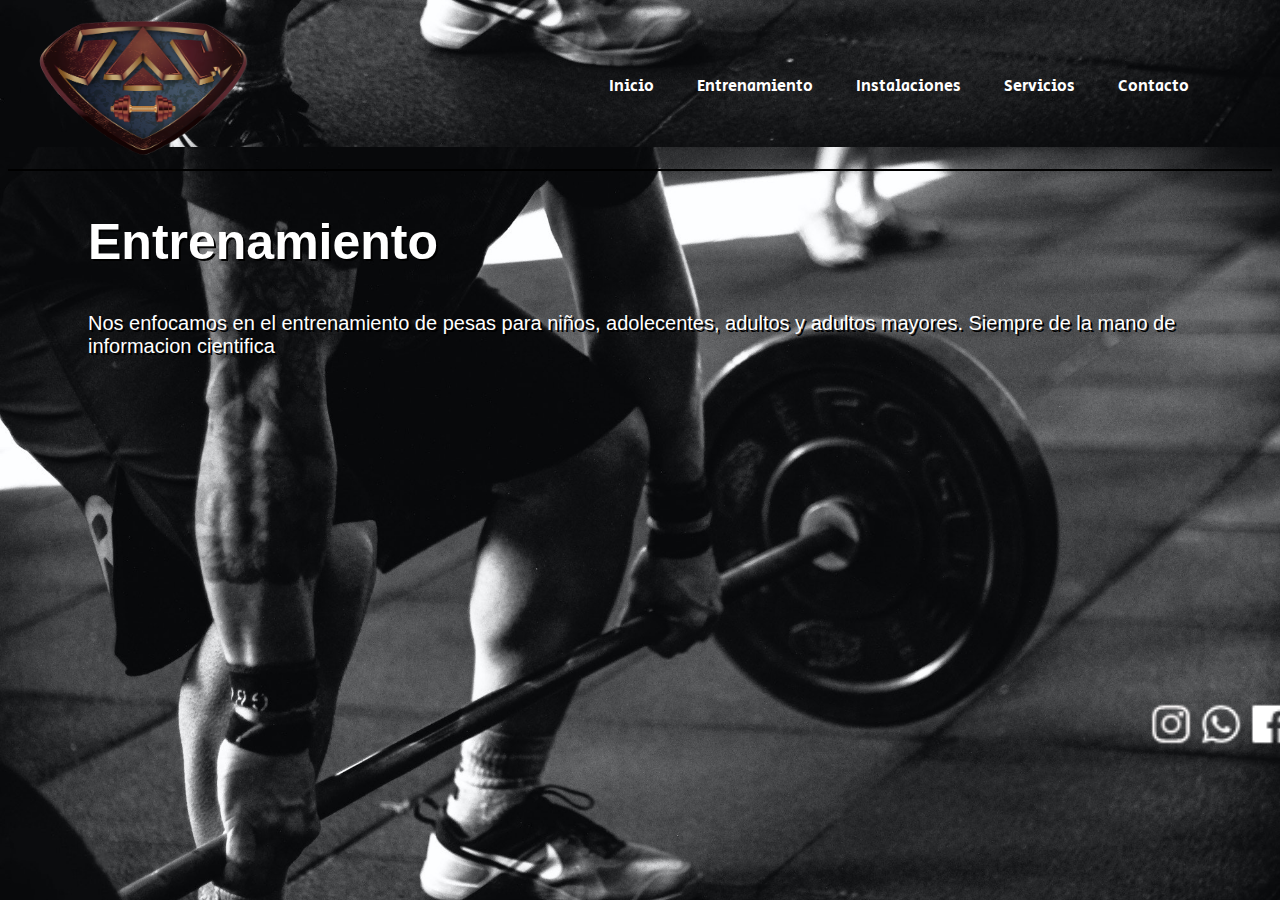
==== Entrenamiento.html @ ef31b54c "PuntoDeInicio" ====
<!DOCTYPE html>
<html lang="en">
<head>
    <meta charset="UTF-8">
    <meta http-equiv="X-UA-Compatible" content="IE=edge">
    <meta name="viewport" content="width=device-width, initial-scale=1.0">
    <title>Entrenamiento</title>
    <link rel="stylesheet" href="style.css">
    <link rel="preconnect" href="https://fonts.googleapis.com"><link rel="preconnect" href="https://fonts.gstatic.com" crossorigin><link href="https://fonts.googleapis.com/css2?family=Secular+One&display=swap" rel="stylesheet">
</head>
<body>
    <header>
        <nav>
            <img src="SoloLogo.png" alt="logo" class="logo">
            
            <ul class="menu">
                <li><a href="index.html">Inicio</a></li>
                    
                <li><a href="Entrenamiento.html">Entrenamiento</a></li>
                
                <li><a href="Instalaciones.html">Instalaciones</a></li>
                
                <li><a href="Servicios.html">Servicios</a></li>
                
                <li><a href="Contacto.html">Contacto</a></li>
            </ul>
        </nav>
    </header>
    <hr color="black">
        
    <div>
        <h2 class="titulo2">Entrenamiento</h2>
            <p class="texto1">Nos enfocamos en el entrenamiento de pesas para niños, adolecentes, adultos y adultos mayores. Siempre de la mano de informacion cientifica</p>
    </div>

    <footer class="pie2">
        <img src="[data-uri]"/>
        <img src="[data-uri]"/>
        <img src="[data-uri]"/>
    </footer>

</body>
</html>
---- style.css ----
body{
    font-family: Arial, Helvetica, sans-serif;
    background-image: url("FotoInicio.jpg");
    background-size: 100%;
    background-position-y: 1000px;
}

nav{
    display: flex;
    align-items: center;
    justify-content: space-between;
    padding-left: 2%;
    padding-right: 5%;
    padding-top: 3px;
}

.logo{
    width: 225px; 
    height: 150px;
    margin-top: none;
}

.menu{
    border-radius: 15px;
    font-family: 'Secular One', sans-serif;
    display: inline-block;
}

.menu li a{
    text-decoration: none;
    color: white;
    padding: 20px;
}

.menu li{
    text-align: left;
    display: inline-block;
}

.menu li a:hover{
    background: #622c2c;
    border-radius: 15px;
    padding-top: 5px;
    padding-bottom: 5px;
}

.titulo1{
    font-family: 'Black Ops One';
    text-align: center;
    color: white;
    font-size: 75px;
    text-shadow: 2px 2px black;
}

.titulo2{
    color: white;
    text-shadow: 2px 2px black;
    margin-left: 80px;
    font-size: 50px;
}

.texto1{
    color: white;
    text-shadow: 2px 2px black;
    margin-left: 80px;
    font-size: 20px;
}

.servicios{
    color: white;
    text-shadow: 2px 2px black;
    margin-left: 80px;
    font-size: 20px;
}

.desplegable{
    font-size: 20px;
    margin-left: 80px;
}

.servicios{
    color: white;
    text-shadow: 2px 2px black;
    margin-left: 80px;
    font-size: 20px;
}

.experiencia{
    color: white;
    text-shadow: 2px 2px black;
    font-size: 30px;
}

.botones{
    margin-left: 80px;
    font-size: 20px;
}

.botones1{
    font-size: 20px;
}

.pie1{
    display: flex;
    flex-direction: row;
    justify-content: end;
    height: 50px;
    justify-content: space-around;
    margin-left: 90%;
    margin-top: 22%;
}

.pie2{
    display: flex;
    flex-direction: row;
    justify-content: end;
    height: 50px;
    justify-content: space-around;
    margin-left: 90%;
    margin-top: 27%;
}
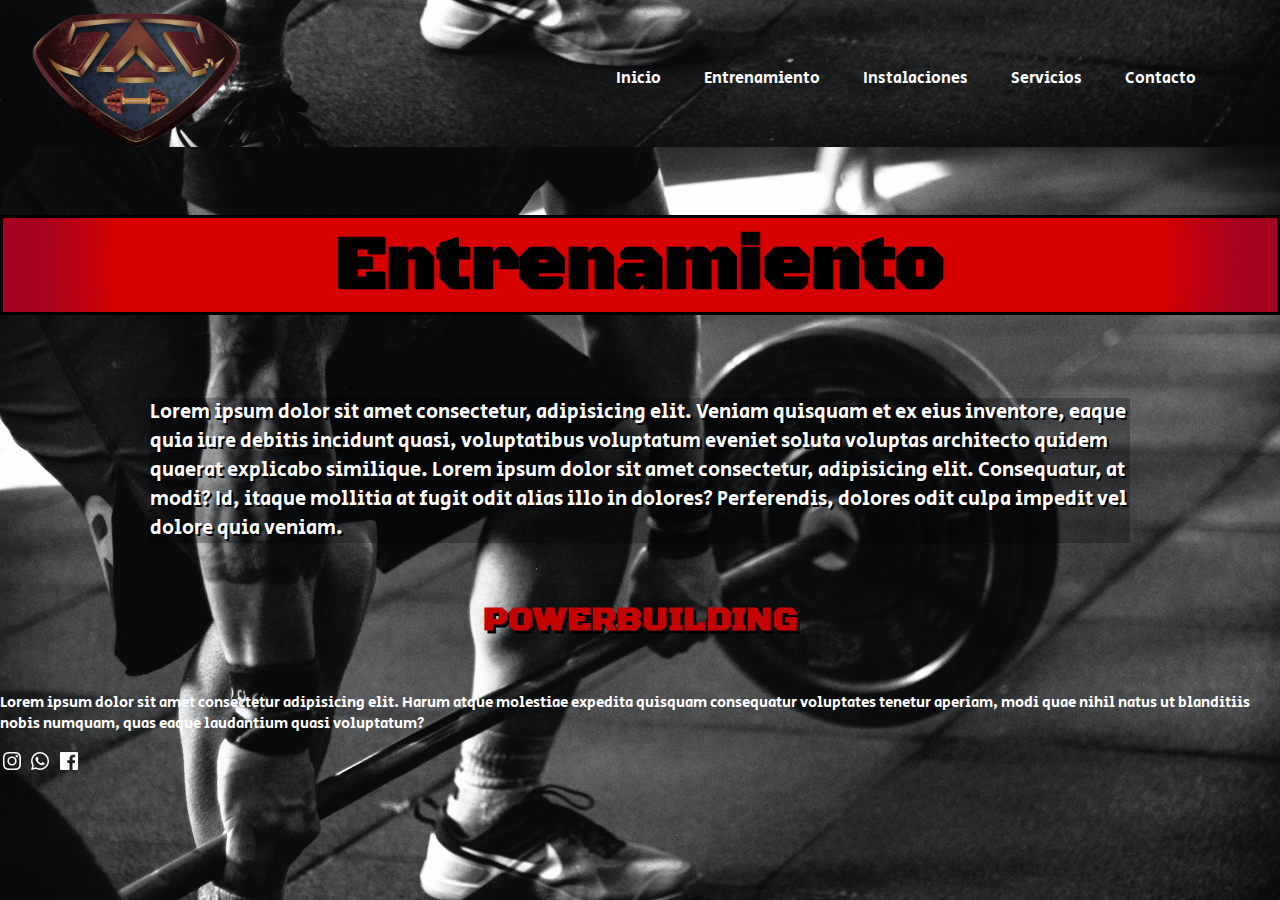
==== commit 87d1b963: "Estructura pagina entrenamiento" ====
--- a/Entrenamiento.html
+++ b/Entrenamiento.html
@@ -5,13 +5,16 @@
     <meta http-equiv="X-UA-Compatible" content="IE=edge">
     <meta name="viewport" content="width=device-width, initial-scale=1.0">
     <title>Entrenamiento</title>
-    <link rel="stylesheet" href="style.css">
-    <link rel="preconnect" href="https://fonts.googleapis.com"><link rel="preconnect" href="https://fonts.gstatic.com" crossorigin><link href="https://fonts.googleapis.com/css2?family=Secular+One&display=swap" rel="stylesheet">
+    <link rel="stylesheet" href="css/style.css">
+    <link rel="preconnect" href="https://fonts.googleapis.com">
+    <link rel="preconnect" href="https://fonts.gstatic.com" crossorigin>
+    <link href="https://fonts.googleapis.com/css2?family=Anton&family=Black+Ops+One&family=Secular+One&display=swap" rel="stylesheet">
+    <link href="https://cdn.jsdelivr.net/npm/bootstrap@5.3.0-alpha1/dist/css/bootstrap.min.css" rel="stylesheet" integrity="sha384-GLhlTQ8iRABdZLl6O3oVMWSktQOp6b7In1Zl3/Jr59b6EGGoI1aFkw7cmDA6j6gD" crossorigin="anonymous">
 </head>
 <body>
     <header>
-        <nav>
-            <img src="SoloLogo.png" alt="logo" class="logo">
+        <nav id="Q">
+            <img src="assets/img/SoloLogo.png" alt="logo" class="logo">
             
             <ul class="menu">
                 <li><a href="index.html">Inicio</a></li>
@@ -26,11 +29,17 @@
             </ul>
         </nav>
     </header>
-    <hr color="black">
-        
     <div>
-        <h2 class="titulo2">Entrenamiento</h2>
-            <p class="texto1">Nos enfocamos en el entrenamiento de pesas para niños, adolecentes, adultos y adultos mayores. Siempre de la mano de informacion cientifica</p>
+        <h2 class="col-5 titulo3">Entrenamiento</h2>
+            <p class="texto1">Lorem ipsum dolor sit amet consectetur, adipisicing elit. Veniam quisquam et ex eius inventore, eaque quia iure debitis incidunt quasi, voluptatibus voluptatum eveniet soluta voluptas architecto quidem quaerat explicabo similique.
+                Lorem ipsum dolor sit amet consectetur, adipisicing elit. Consequatur, at modi? Id, itaque mollitia at fugit odit alias illo in dolores? Perferendis, dolores odit culpa impedit vel dolore quia veniam.
+            </p>
+    </div>
+    <div class="row">
+        <div class="col-">
+            <h3 class="subtitulo">POWERBUILDING</h3>
+            <p class="texto2">Lorem ipsum dolor sit amet consectetur adipisicing elit. Harum atque molestiae expedita quisquam consequatur voluptates tenetur aperiam, modi quae nihil natus ut blanditiis nobis numquam, quas eaque laudantium quasi voluptatum?</p>
+        </div>
     </div>
 
     <footer class="pie2">
--- a/css/style.css
+++ b/css/style.css
@@ -0,0 +1,206 @@
+*{
+    box-sizing: border-box  
+}
+
+body{
+    font-family: Arial, Helvetica, sans-serif;
+    background-image: url(../assets/img/fotoinicio.jpg);
+    background-size: 100%;
+    background-position-y: 1000px;
+    margin: 0;
+    padding: 0;
+    display: flex;
+    flex-direction: column;
+}
+
+#Q{
+    display: flex;
+    align-items: center;
+    justify-content: space-between;
+    padding-left: 2%;
+    padding-right: 5%;
+    padding-top: 3px;
+}
+
+.logo{
+    width: 225px; 
+    height: 150px;
+    margin-top: none;
+}
+
+.menu{
+    border-radius: 15px;
+    font-family: 'Secular One', sans-serif;
+    display: inline-block;
+}
+
+.menu li a{
+    text-decoration: none;
+    color: white;
+    padding: 20px;
+}
+
+.menu li{
+    text-align: left;
+    display: inline-block;
+}
+
+.menu li a:hover{
+    background: #622c2c;
+    border-radius: 15px;
+    padding-top: 5px;
+    padding-bottom: 5px;
+}
+
+.titulo1{
+    font-family: 'Black Ops One';
+    border: solid black;
+    color: black;
+    text-align: center;
+    font-size: 75px;
+    background: rgb(215,0,0);
+    background: radial-gradient(circle, rgba(215,0,0,1) 46%, rgba(124,0,0,1) 100%);
+    text-shadow: 1px 1px black;
+}
+
+div{
+    display: flex;
+    flex-direction: column;
+}
+
+#A{
+    display: flex;
+    flex-direction: row;
+    justify-content: space-around;
+    margin-top: 100px;
+}
+
+.c{
+    display: flex;
+    flex-direction: column;
+    align-items: center;
+    justify-content: center;
+}
+
+.mancuerna{
+    width: 400px;
+    background-color: transparent;
+}
+
+.boton{
+    text-decoration: none;
+    font-family: 'Black Ops One';
+    font-size: 55px;
+    color: rgb(196, 3, 3);
+    text-shadow: 3px 3px black;
+    position: absolute;
+}
+
+.boton:hover{
+    animation-name: pulse;  
+    animation-iteration-count: 1;
+    animation-duration: 1s;
+    font-size: 65px;
+}
+
+@keyframes pulse{
+    0%{font-size: 55px;}
+    50%{font-size: 70px;}
+    100%{font-size: 65px;}
+}
+
+.titulo2{
+    font-family: 'Secular One', sans-serif;
+    color: white;
+    text-shadow: 2px 2px black;
+    font-size: 40px;
+    text-align: center;
+    margin-top: 15px;
+}
+
+.texto1{
+    color: white;
+    text-shadow: 2px 2px black;
+    margin-left: 150px;
+    font-size: 20px;
+    background-color: rgba(0, 0, 0, 0.258);
+    font-family: 'Secular One', sans-serif;
+    margin-right: 150px;
+}
+
+.servicios{
+    color: white;
+    text-shadow: 2px 2px black;
+    margin-left: 80px;
+    font-size: 20px;
+}
+
+.desplegable{
+    font-size: 20px;
+    margin-left: 80px;
+}
+
+.servicios{
+    color: white;
+    text-shadow: 2px 2px black;
+    margin-left: 80px;
+    font-size: 20px;
+}
+
+.experiencia{
+    color: white;
+    text-shadow: 2px 2px black;
+    font-size: 30px;
+}
+
+.botones{
+    margin-left: 80px;
+    font-size: 20px;
+}
+
+.botones1{
+    font-size: 20px;
+}
+
+.pie1{
+   position: absolute; 
+   bottom: 0;
+   width: 100%;
+   display: flex;
+   justify-content: center;
+}
+
+.foot{
+    padding-left: 10px;   
+    padding-right: 10px;
+}
+
+.titulo3{
+    font-family: 'Black Ops One';
+    border: solid black;
+    color: black;
+    text-align: center;
+    font-size: 75px;
+    background: rgb(215,0,0);
+    background: radial-gradient(circle, rgba(215,0,0,1) 81%, rgba(166,3,34,1) 94%); 
+    text-shadow: 1px 1px black;
+}
+
+.subtitulo{
+    text-decoration: none;
+    font-family: 'Black Ops One';
+    font-size: 35px;
+    color: rgb(196, 3, 3);
+    text-shadow: 3px 3px black;
+    text-align: center;
+}
+
+.row{
+    width: 100%;
+}
+
+.texto2{
+    color: white;
+    font-size: 15px;
+    font-family: 'Secular One', sans-serif;
+}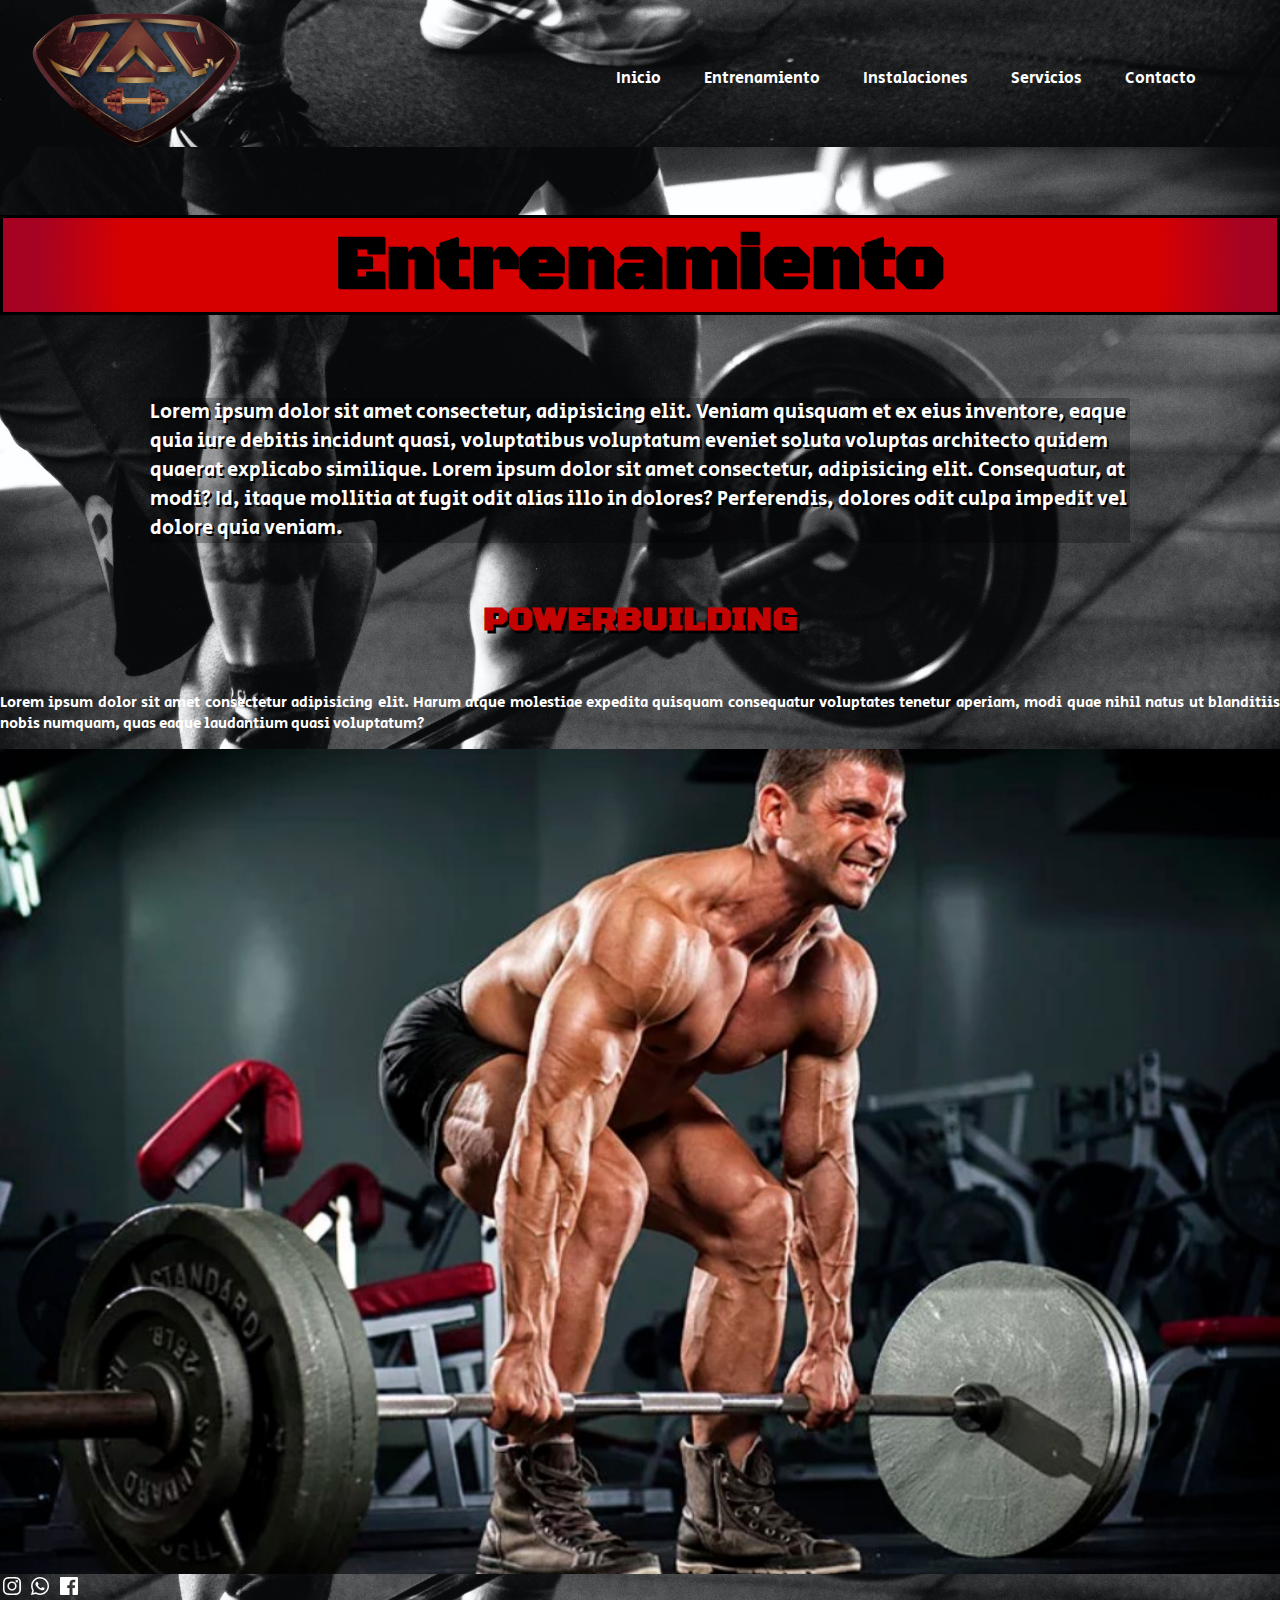
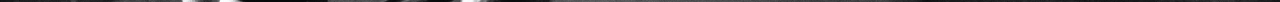
==== commit 053a32c5: "pagina entrenamiento" ====
--- a/Entrenamiento.html
+++ b/Entrenamiento.html
@@ -35,10 +35,15 @@
                 Lorem ipsum dolor sit amet consectetur, adipisicing elit. Consequatur, at modi? Id, itaque mollitia at fugit odit alias illo in dolores? Perferendis, dolores odit culpa impedit vel dolore quia veniam.
             </p>
     </div>
-    <div class="row">
-        <div class="col-">
-            <h3 class="subtitulo">POWERBUILDING</h3>
-            <p class="texto2">Lorem ipsum dolor sit amet consectetur adipisicing elit. Harum atque molestiae expedita quisquam consequatur voluptates tenetur aperiam, modi quae nihil natus ut blanditiis nobis numquam, quas eaque laudantium quasi voluptatum?</p>
+    <div class="container">
+        <div class="row">
+            <div class="col-md-6">
+                <h3 class="subtitulo">POWERBUILDING</h3>
+                <p class="texto2">Lorem ipsum dolor sit amet consectetur adipisicing elit. Harum atque molestiae expedita quisquam consequatur voluptates tenetur aperiam, modi quae nihil natus ut blanditiis nobis numquam, quas eaque laudantium quasi voluptatum?</p>
+                </div>
+            <div class="col-md-6">
+                <img src="assets/img/powerbuilding.jpg" alt="">
+            </div>
         </div>
     </div>
 
--- a/css/style.css
+++ b/css/style.css
@@ -203,4 +203,22 @@
     color: white;
     font-size: 15px;
     font-family: 'Secular One', sans-serif;
+    text-align: justify;
+}
+
+.contenedor{
+    padding-top: 50px;
+}
+
+.margin{
+    margin-left: 200px;
+    background-color: rgba(0, 0, 0, 0.306);
+}
+
+#X{
+    background-color: red;
+}
+
+#C{
+    background-color: blue;
 }